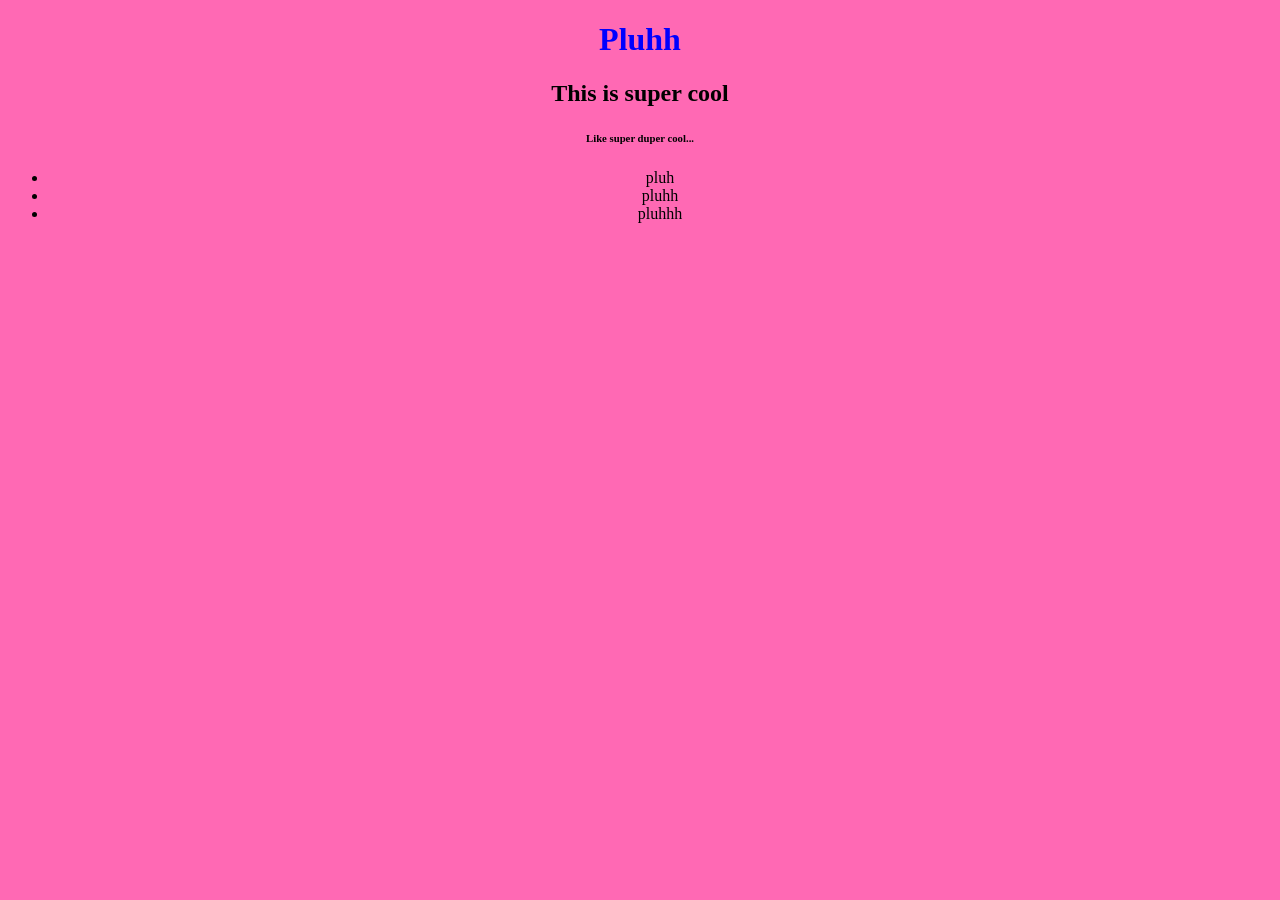
==== index.html @ bd5214a3 "initia-scale" ====
<!doctype html>
<html lang="en">
    <head>
        <meta charset="UTF-8">
        <meta name="viewport" content="width=device-width, initial-scale=1.0">
        <link rel="stylesheet" href="style.css">
        <title>The Site Pluhh</title>
    </head>
    <body>
        <header>


        </header>
        <main>
            <h1>Pluhh</h1>
            <h2>This is super cool</h2>
            <h6>Like super duper cool...</h6>
            <div>
                <ul>
                    <li>pluh</li>
                    <li>pluhh</li>
                    <li>pluhhh</li>        
                </ul>


                <img src=""
            </div>

        </main>
        <footer>


        </footer>
    </body>
</html>
---- style.css ----
body {
    background-color: hotpink;
    text-align: center;
}

h1 {
    color: blue;
}
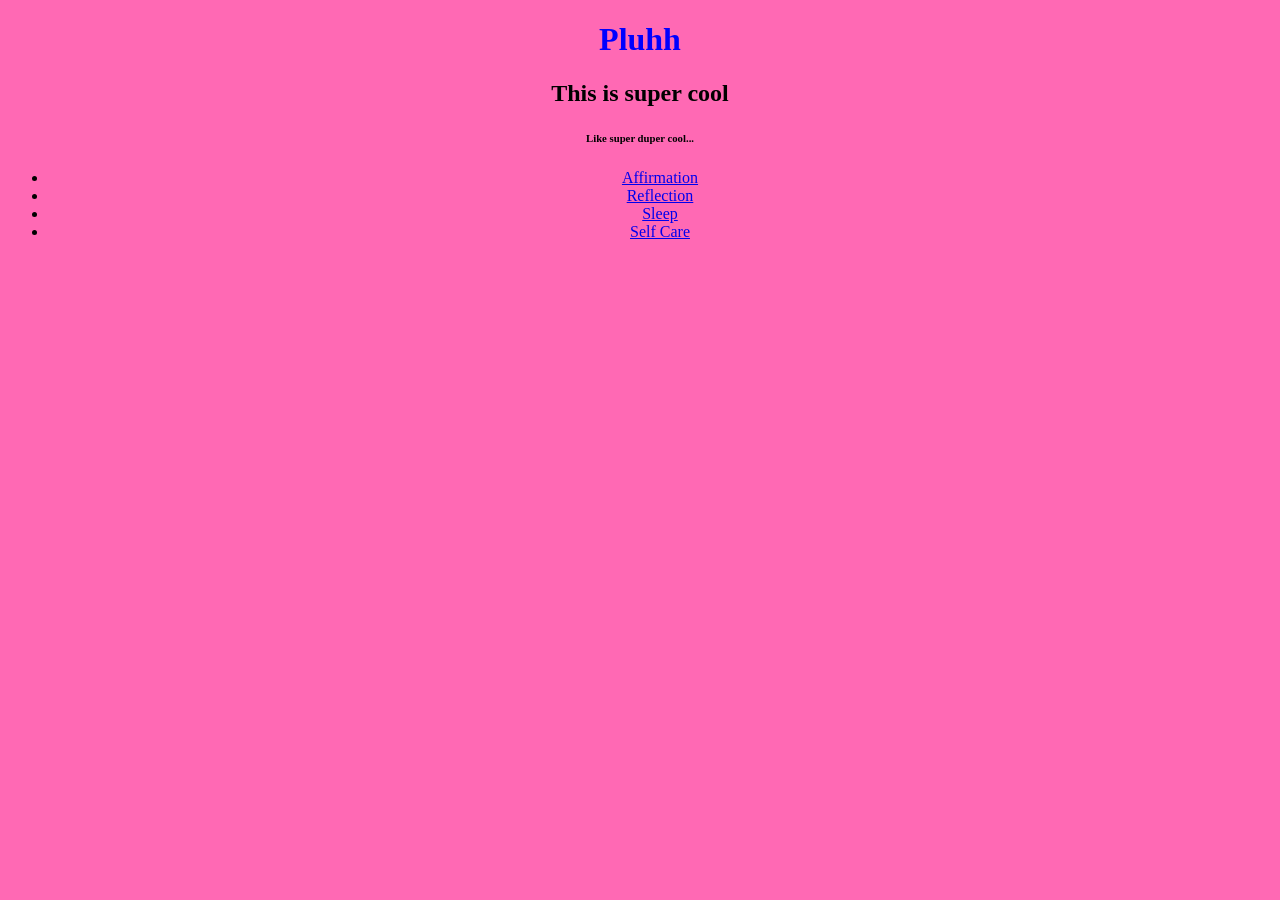
==== commit 3ccd00ec: "Fixed syntax and added text to each new page" ====
--- a/index.html
+++ b/index.html
@@ -17,9 +17,10 @@
             <h6>Like super duper cool...</h6>
             <div>
                 <ul>
-                    <li>pluh</li>
-                    <li>pluhh</li>
-                    <li>pluhhh</li>        
+                    <li> <a href="affirmation.html">Affirmation</a> </li>
+                    <li> <a href="reflection.html">Reflection</a> </li>
+                    <li> <a href="sleep.html">Sleep</a> </li>   
+                    <li> <a href="selfcare.html">Self Care</a> </li>  
                 </ul>
 
 
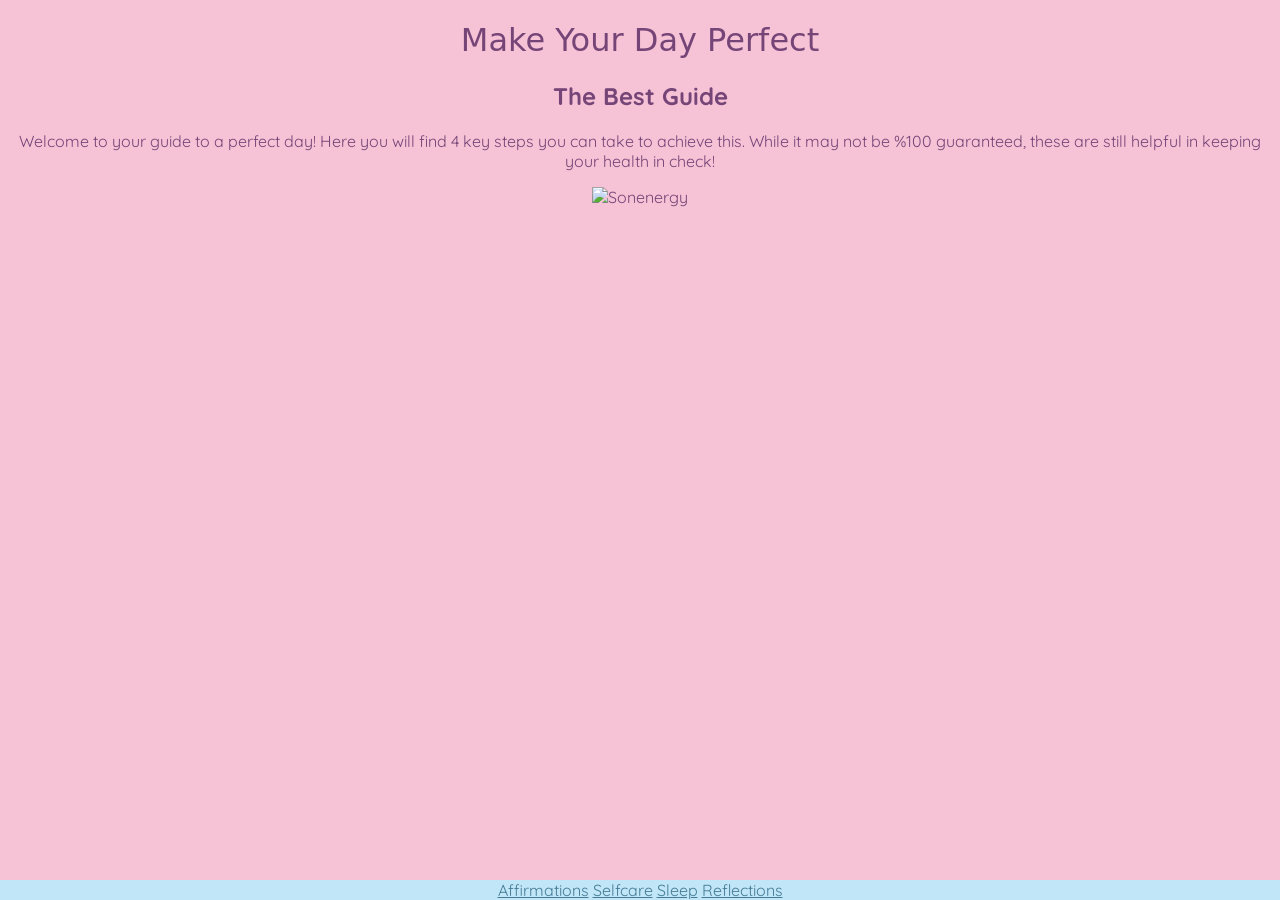
==== commit a8a0ef3e: "pretty css" ====
--- a/index.html
+++ b/index.html
@@ -4,33 +4,27 @@
         <meta charset="UTF-8">
         <meta name="viewport" content="width=device-width, initial-scale=1.0">
         <link rel="stylesheet" href="style.css">
-        <title>The Site Pluhh</title>
+        <link rel="preconnect" href="https://fonts.googleapis.com">
+        <link rel="preconnect" href="https://fonts.gstatic.com" crossorigin>
+        <link href="https://fonts.googleapis.com/css2?family=Chewy&family=Quicksand:wght@300..700&display=swap" rel="stylesheet">
+        <title>Make Your Day Perfect</title>
     </head>
     <body>
         <header>
-
-
+            <h1>Make Your Day Perfect</h1>
+            <h2>The Best Guide</h2>
         </header>
         <main>
-            <h1>Pluhh</h1>
-            <h2>This is super cool</h2>
-            <h6>Like super duper cool...</h6>
+            <p>Welcome to your guide to a perfect day! Here you will find 4 key steps you can take to achieve this. While it may not be %100 guaranteed, these are still helpful in keeping your health in check!</p>
             <div>
-                <ul>
-                    <li> <a href="affirmation.html">Affirmation</a> </li>
-                    <li> <a href="reflection.html">Reflection</a> </li>
-                    <li> <a href="sleep.html">Sleep</a> </li>   
-                    <li> <a href="selfcare.html">Self Care</a> </li>  
-                </ul>
-
-
-                <img src=""
+               <img src="https://cdn-v2.meme.com/memes/son-f09f98adf09f98adf09f98adf09f98adf09f98ad-son-meme/son-f09f98adf09f98adf09f98adf09f98adf09f98ad-son-meme-son-meme-original-image.webp" alt="Sonenergy">
             </div>
-
         </main>
         <footer>
-
-
+            <a href="affirmation.html">Affirmations</a>
+            <a href="selfcare.html">Selfcare</a>
+            <a href="sleep.html">Sleep</a>
+            <a href="reflection.html">Reflections</a>
         </footer>
     </body>
 </html>
--- a/style.css
+++ b/style.css
@@ -1,8 +1,37 @@
 body {
-    background-color: hotpink;
+    background-color: #f6c2d6;
+    text-align: center;
+    color: #764577;
+    font-family: "Quicksand", sans-serif;
+    font-optical-sizing: auto;
+    font-weight: 400;
+    font-style: normal;
+}
+
+footer {
+    position: fixed;
+    left: 0;
+    bottom: 0;
+    width: 100%;
+    background-color: #C0e6f8;
     text-align: center;
 }
 
 h1 {
-    color: blue;
+    font-family: "Chewy", system-ui;
+    font-weight: 400;
+    font-style: normal;
+}
+
+a:link {
+    color: #467c95
+}
+
+a:hover {
+    color: #764577
+}
+
+img {
+    width: 50%;
+    height: auto;
 }
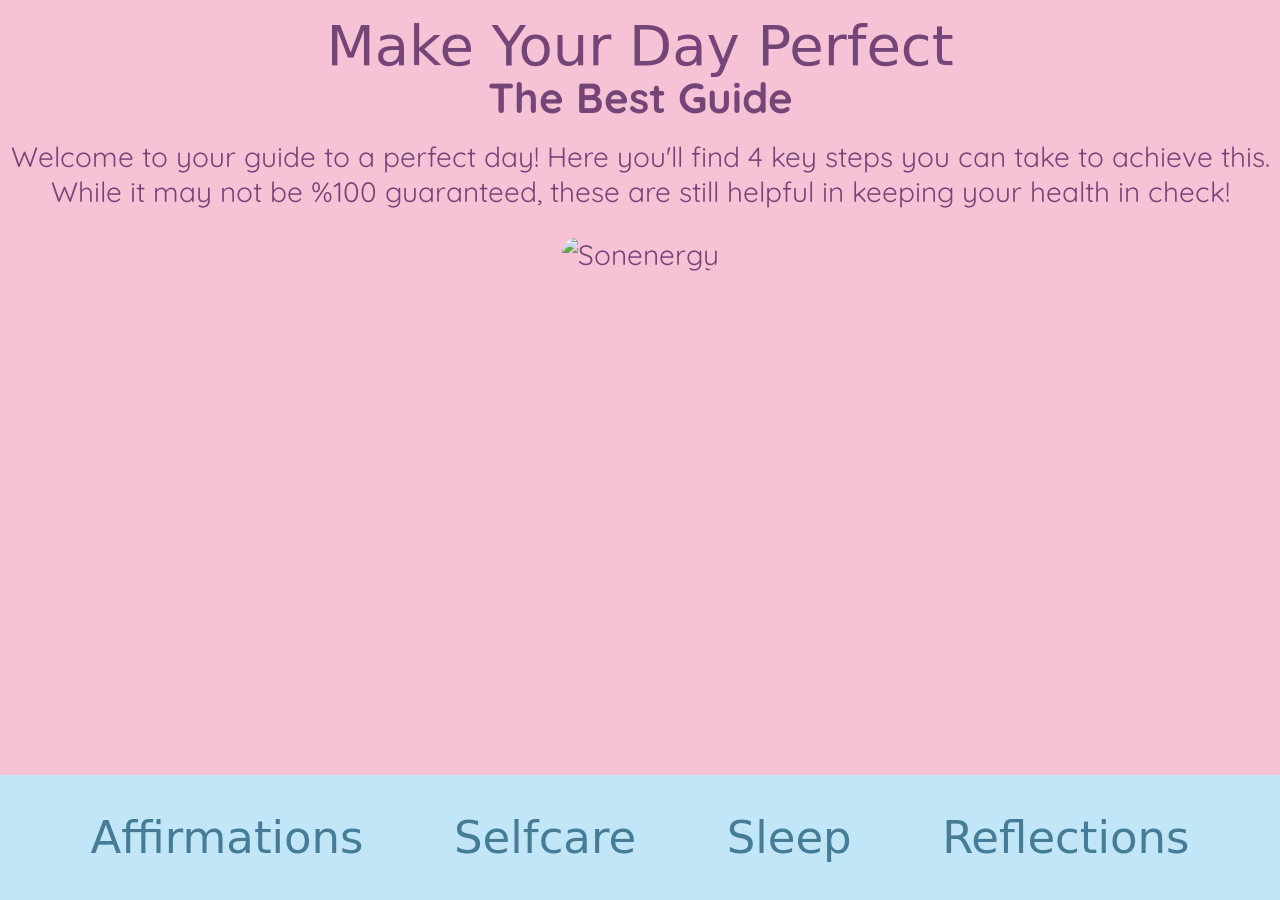
==== commit 28b8507c: "extra pretty css" ====
--- a/index.html
+++ b/index.html
@@ -8,6 +8,13 @@
         <link rel="preconnect" href="https://fonts.gstatic.com" crossorigin>
         <link href="https://fonts.googleapis.com/css2?family=Chewy&family=Quicksand:wght@300..700&display=swap" rel="stylesheet">
         <title>Make Your Day Perfect</title>
+        <style>
+            img {
+                width: 45%;
+                height: auto;
+                border-radius: 25px;
+            }
+        </style>
     </head>
     <body>
         <header>
@@ -15,7 +22,7 @@
             <h2>The Best Guide</h2>
         </header>
         <main>
-            <p>Welcome to your guide to a perfect day! Here you will find 4 key steps you can take to achieve this. While it may not be %100 guaranteed, these are still helpful in keeping your health in check!</p>
+            <p>Welcome to your guide to a perfect day! Here you'll find 4 key steps you can take to achieve this. While it may not be %100 guaranteed, these are still helpful in keeping your health in check!</p>
             <div>
                <img src="https://cdn-v2.meme.com/memes/son-f09f98adf09f98adf09f98adf09f98adf09f98ad-son-meme/son-f09f98adf09f98adf09f98adf09f98adf09f98ad-son-meme-son-meme-original-image.webp" alt="Sonenergy">
             </div>
--- a/style.css
+++ b/style.css
@@ -6,15 +6,37 @@
     font-optical-sizing: auto;
     font-weight: 400;
     font-style: normal;
+    overflow: hidden;
+}
+
+header {
+    font-size: 28px;
+    line-height: 0.3;
+}
+
+main {
+    font-size: 28px;
 }
 
 footer {
     position: fixed;
     left: 0;
     bottom: 0;
+    display: flex;
+    justify-content: space-evenly;
     width: 100%;
+    height: 125px;
     background-color: #C0e6f8;
     text-align: center;
+    font-family: "Chewy", system-ui;
+    align-items: center;
+    font-size: 45px;
+}
+
+img {
+    width: 35%;
+    height: auto;
+    border-radius: 25px;
 }
 
 h1 {
@@ -24,14 +46,20 @@
 }
 
 a:link {
+    text-decoration: none;
+    color: #467c95
+}
+
+a:visited {
+    text-decoration: none;
     color: #467c95
 }
 
 a:hover {
+    text-decoration: none;
     color: #764577
 }
 
-img {
-    width: 50%;
-    height: auto;
+ol {
+    text-align: left;
 }
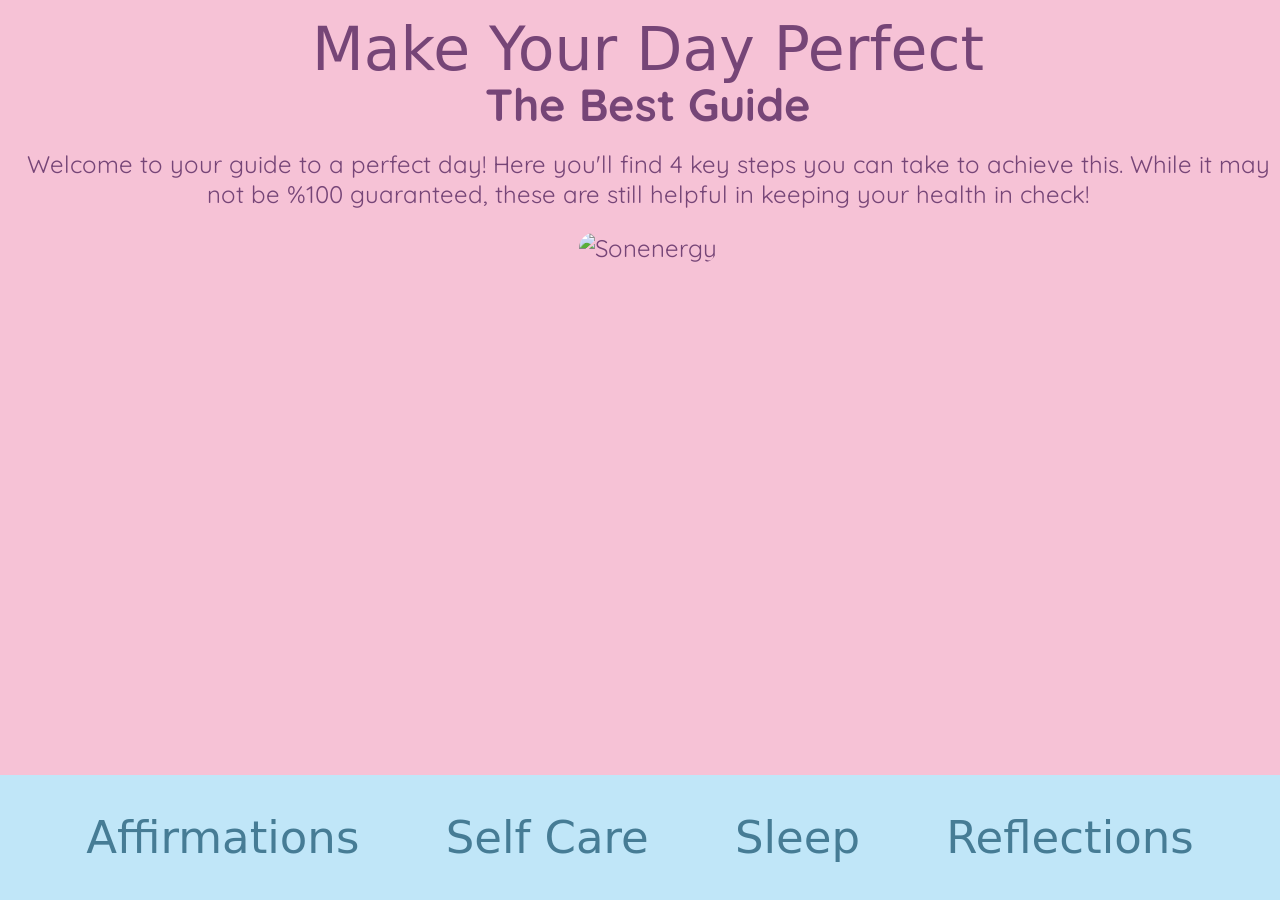
==== commit c301be94: "Added text to all pages and spotify embed" ====
--- a/index.html
+++ b/index.html
@@ -27,9 +27,12 @@
                <img src="https://cdn-v2.meme.com/memes/son-f09f98adf09f98adf09f98adf09f98adf09f98ad-son-meme/son-f09f98adf09f98adf09f98adf09f98adf09f98ad-son-meme-son-meme-original-image.webp" alt="Sonenergy">
             </div>
         </main>
+        <div class="corner-container">
+        <iframe class="corner-iframe" data-testid="embed-iframe" style="border-radius:12px" src="https://open.spotify.com/embed/playlist/37i9dQZF1DX4t95PAs1EpY?utm_source=generator&si=6d91c65aa2534ec0" width="33%" height="200" frameBorder="0" allowfullscreen="" allow="autoplay; clipboard-write; encrypted-media; fullscreen; picture-in-picture" loading="lazy"></iframe>
+         </div>
         <footer>
             <a href="affirmation.html">Affirmations</a>
-            <a href="selfcare.html">Selfcare</a>
+            <a href="selfcare.html">Self Care</a>
             <a href="sleep.html">Sleep</a>
             <a href="reflection.html">Reflections</a>
         </footer>
--- a/style.css
+++ b/style.css
@@ -6,16 +6,17 @@
     font-optical-sizing: auto;
     font-weight: 400;
     font-style: normal;
-    overflow: hidden;
+    width: 100vw;
+
 }
 
 header {
-    font-size: 28px;
+    font-size: 30px;
     line-height: 0.3;
 }
 
 main {
-    font-size: 28px;
+    font-size: 24px;
 }
 
 footer {
@@ -61,5 +62,19 @@
 }
 
 ol {
-    text-align: left;
+    text-align: center;
+    list-style-type: none;
+}
+
+.corner-container {
+    position: relative;
+    width: 1vw;
+    height: 20vh;
+}
+
+.corner-iframe {
+    position: absolute;
+    width: 500px;
+    height: 350px;
+    border: none;
 }
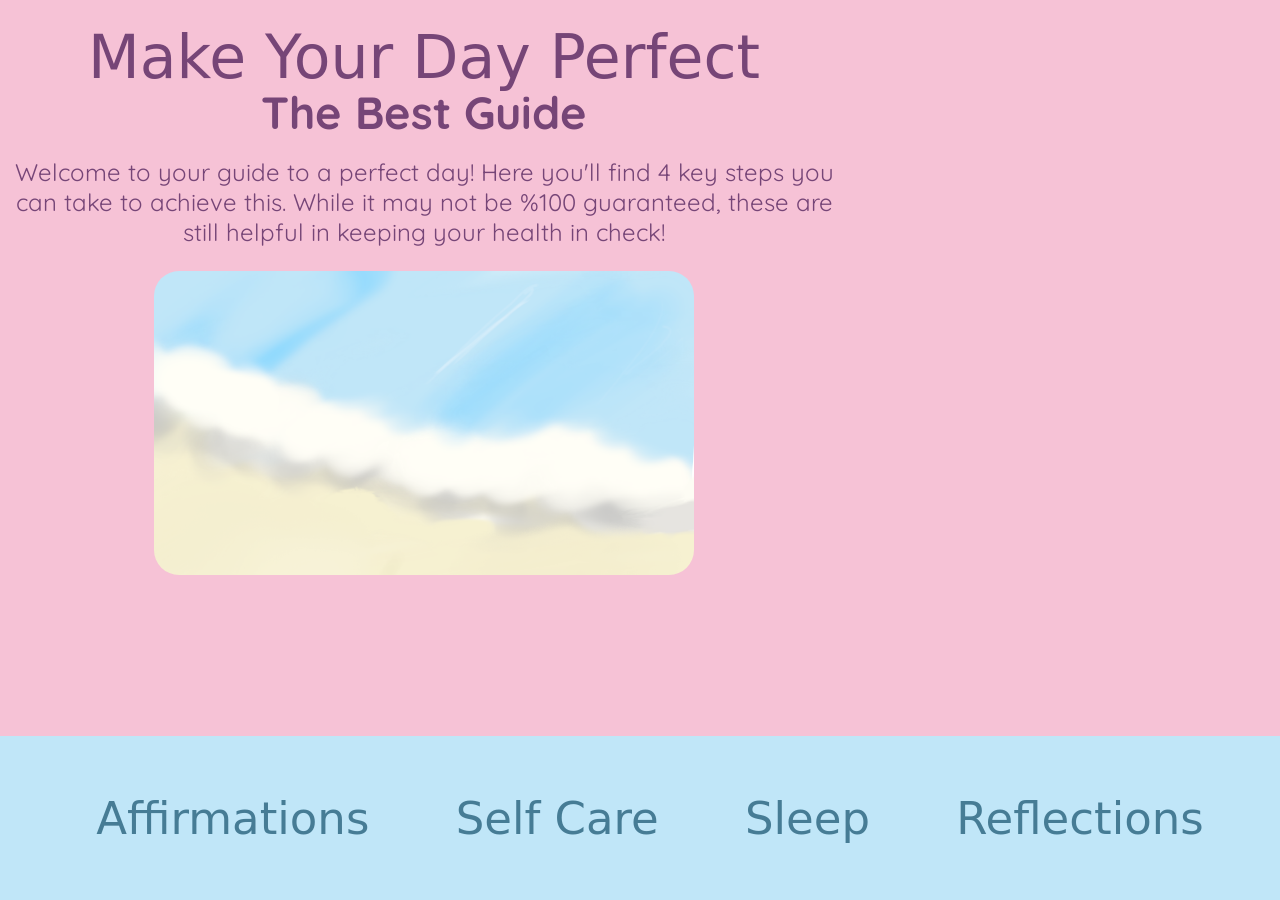
==== commit ed9bdec5: "finalee" ====
--- a/index.html
+++ b/index.html
@@ -10,13 +10,14 @@
         <title>Make Your Day Perfect</title>
         <style>
             img {
-                width: 45%;
+                width: 65%;
                 height: auto;
                 border-radius: 25px;
             }
         </style>
     </head>
     <body>
+        <div class="main">
         <header>
             <h1>Make Your Day Perfect</h1>
             <h2>The Best Guide</h2>
@@ -24,9 +25,10 @@
         <main>
             <p>Welcome to your guide to a perfect day! Here you'll find 4 key steps you can take to achieve this. While it may not be %100 guaranteed, these are still helpful in keeping your health in check!</p>
             <div>
-               <img src="https://cdn-v2.meme.com/memes/son-f09f98adf09f98adf09f98adf09f98adf09f98ad-son-meme/son-f09f98adf09f98adf09f98adf09f98adf09f98ad-son-meme-son-meme-original-image.webp" alt="Sonenergy">
+               <img src="perfectdayimg/home.png" alt="home page beach image">
             </div>
         </main>
+        </div>
         <div class="corner-container">
         <iframe class="corner-iframe" data-testid="embed-iframe" style="border-radius:12px" src="https://open.spotify.com/embed/playlist/37i9dQZF1DX4t95PAs1EpY?utm_source=generator&si=6d91c65aa2534ec0" width="33%" height="200" frameBorder="0" allowfullscreen="" allow="autoplay; clipboard-write; encrypted-media; fullscreen; picture-in-picture" loading="lazy"></iframe>
          </div>
--- a/style.css
+++ b/style.css
@@ -7,7 +7,7 @@
     font-weight: 400;
     font-style: normal;
     width: 100vw;
-
+    position: fixed;
 }
 
 header {
@@ -26,16 +26,17 @@
     display: flex;
     justify-content: space-evenly;
     width: 100%;
-    height: 125px;
+    height: 16%;
     background-color: #C0e6f8;
     text-align: center;
     font-family: "Chewy", system-ui;
     align-items: center;
     font-size: 45px;
+    padding: 10px;
 }
 
 img {
-    width: 35%;
+    width: 28%;
     height: auto;
     border-radius: 25px;
 }
@@ -66,15 +67,24 @@
     list-style-type: none;
 }
 
+.main {
+    float: left;
+    width: 65%;
+}
+
 .corner-container {
-    position: relative;
-    width: 1vw;
-    height: 20vh;
+    display: flex;
+    justify-content: space-evenly;
+    float: left;
+    width: 35%;
+    height: 90vh;
+    margin-top: 10px;
+    margin-bottom: 10px;
 }
 
 .corner-iframe {
     position: absolute;
-    width: 500px;
-    height: 350px;
+    width: 30%;
+    height: 82%;
     border: none;
 }
